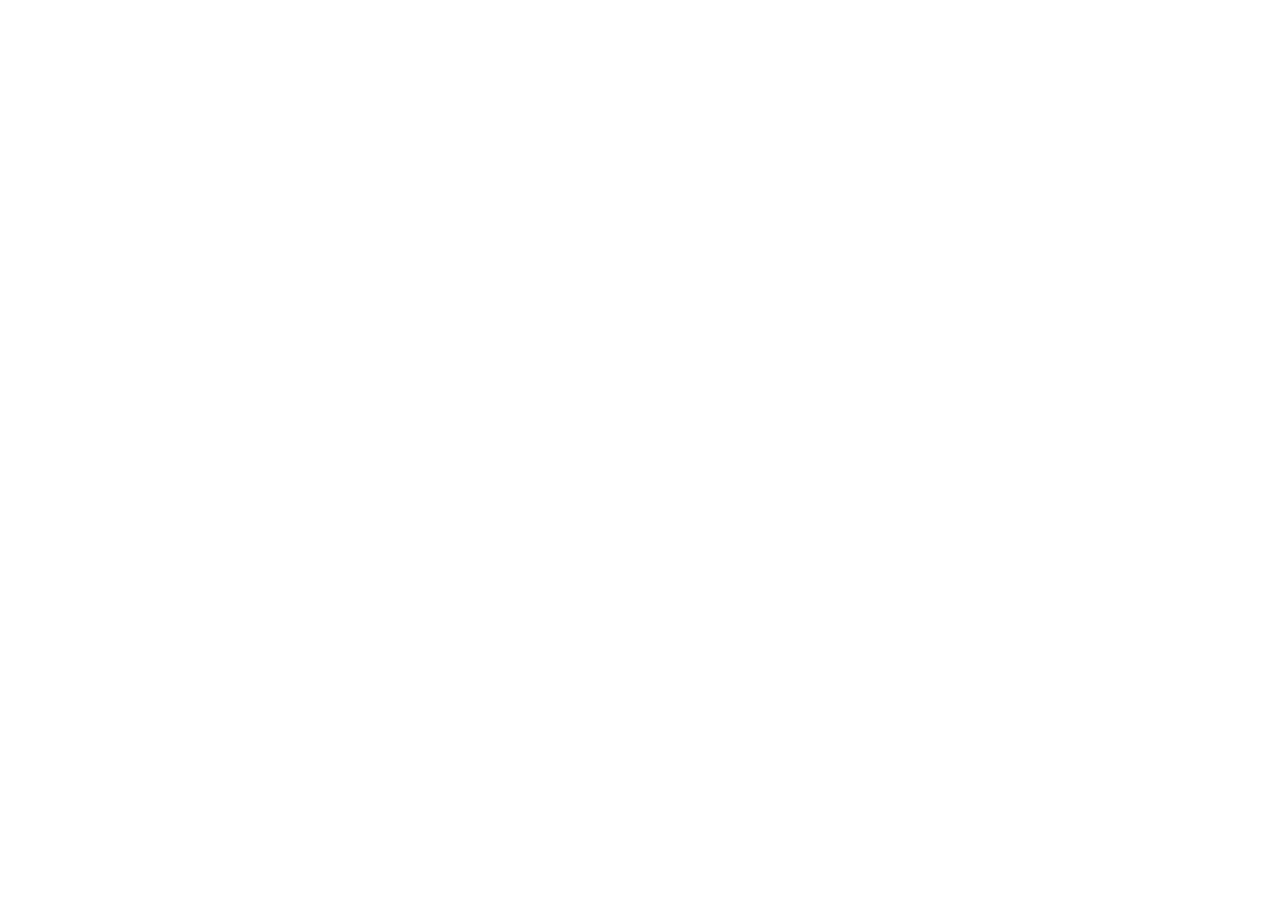
==== _src/templates/index.html @ c3ad6847 "Initial commit" ====
<!DOCTYPE html>
<html lang="es">
<head>
	<meta charset="UTF-8">
	<title>Adalab Web Starter Kit</title>
  <link rel="icon" href="favicon.png"/>
	<link rel="stylesheet" href="assets/css/main.css">
</head>
<body>
  <div class="page">
    <partial src="_header.html" label="Header"></partial>
    <partial src="_main.html" label="Main"></partial>
    <partial src="_link.html" aClass="link__adalab" text="Adalab" url="https://adalab.es"></partial>
    <partial src="_link.html" aClass="link__github" text="GitHub" url="https://github.com"></partial>
  </div>
</body>
</html>
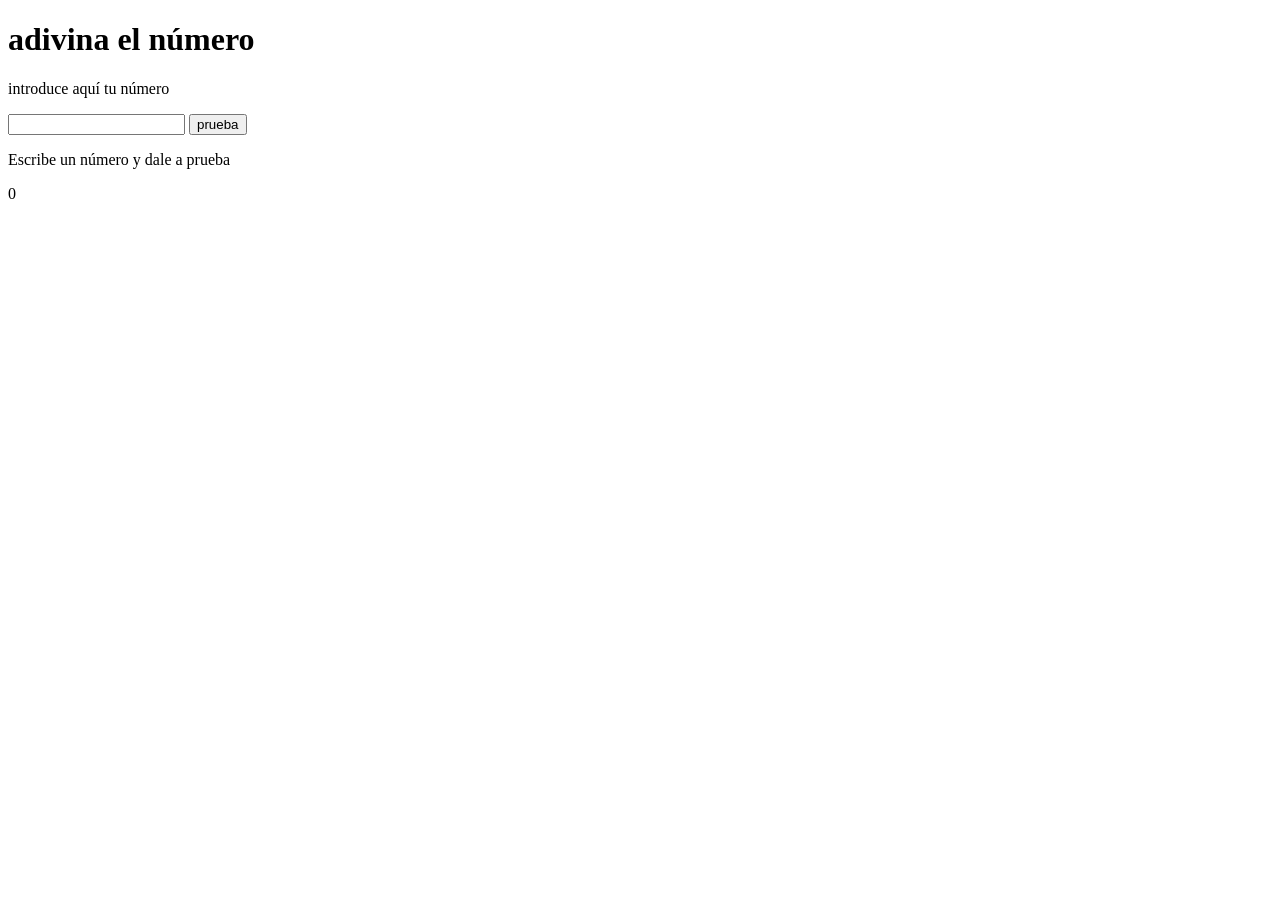
==== commit e9dda9f2: "Add basic html structure and styles" ====
--- a/_src/templates/index.html
+++ b/_src/templates/index.html
@@ -2,16 +2,19 @@
 <html lang="es">
 <head>
 	<meta charset="UTF-8">
-	<title>Adalab Web Starter Kit</title>
+	<title>Adivinar el número</title>
   <link rel="icon" href="favicon.png"/>
 	<link rel="stylesheet" href="assets/css/main.css">
 </head>
 <body>
   <div class="page">
-    <partial src="_header.html" label="Header"></partial>
-    <partial src="_main.html" label="Main"></partial>
-    <partial src="_link.html" aClass="link__adalab" text="Adalab" url="https://adalab.es"></partial>
-    <partial src="_link.html" aClass="link__github" text="GitHub" url="https://github.com"></partial>
+    <h1 class="title">adivina el número</h1>
+    <p class="text">introduce aquí tu número</p>
+    <input type="number" name="number" id="number" class="input">
+    <button type="button" class="btn">prueba</button>
+    <p class="clue">Escribe un número y dale a <span class="try">prueba</span></p>
   </div>
+  <div class="counter">0</div>
+  <script type="text/javascript" src="js/main.js"></script>
 </body>
 </html>
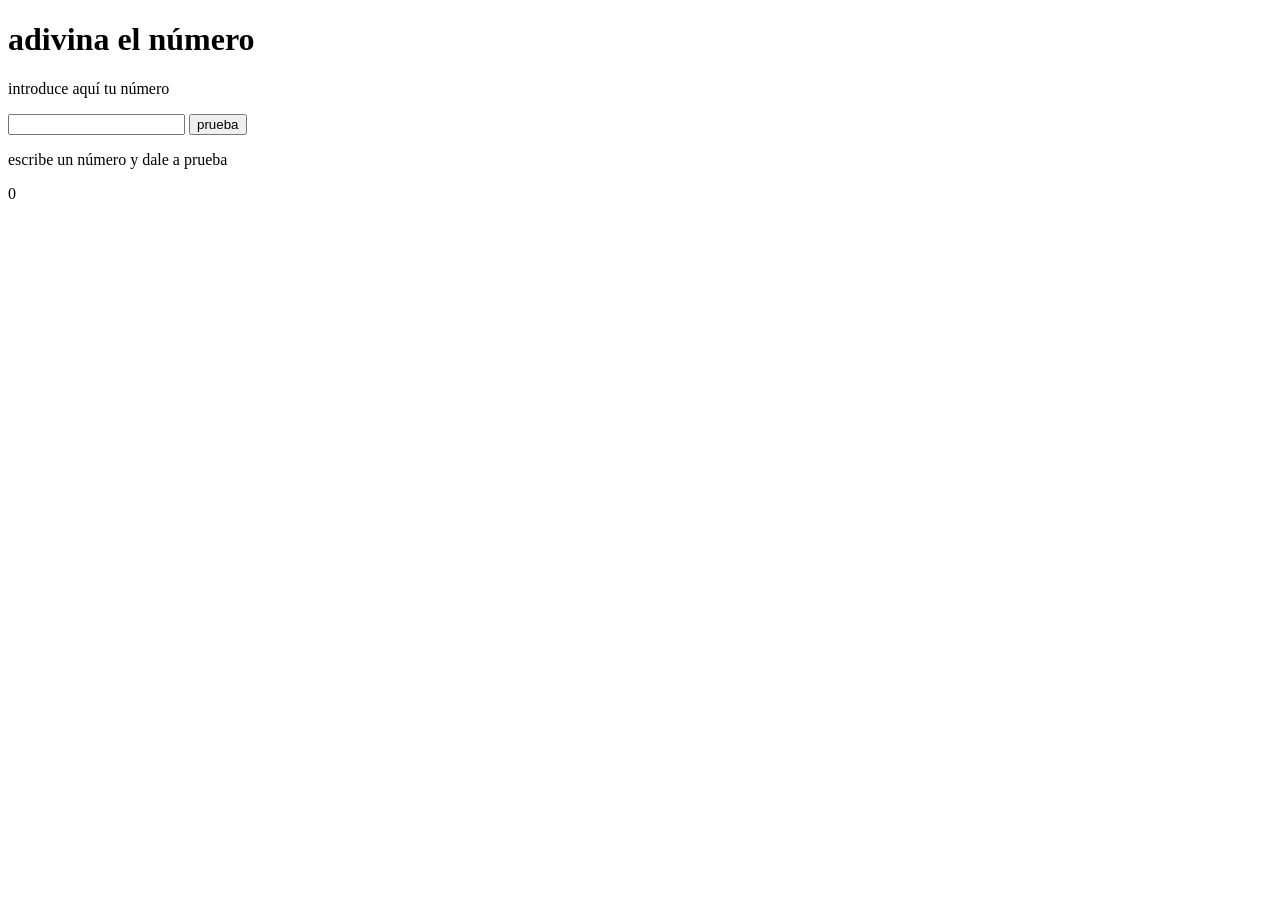
==== commit 188e6ec2: "Add style" ====
--- a/_src/templates/index.html
+++ b/_src/templates/index.html
@@ -1,20 +1,23 @@
 <!DOCTYPE html>
 <html lang="es">
-<head>
-	<meta charset="UTF-8">
-	<title>Adivinar el número</title>
-  <link rel="icon" href="favicon.png"/>
-	<link rel="stylesheet" href="assets/css/main.css">
-</head>
-<body>
-  <div class="page">
-    <h1 class="title">adivina el número</h1>
-    <p class="text">introduce aquí tu número</p>
-    <input type="number" name="number" id="number" class="input">
-    <button type="button" class="btn">prueba</button>
-    <p class="clue">Escribe un número y dale a <span class="try">prueba</span></p>
-  </div>
-  <div class="counter">0</div>
-  <script type="text/javascript" src="js/main.js"></script>
-</body>
+  <head>
+    <meta charset="UTF-8" />
+    <title>Adivinar el número</title>
+    <link rel="icon" href="favicon.png" />
+    <meta name="viewport" content="width=device-width, initial-scale=1" />
+    <link rel="stylesheet" href="assets/css/main.css" />
+  </head>
+  <body class="body">
+    <div class="page">
+      <h1 class="title">adivina el número</h1>
+      <p class="text">introduce aquí tu número</p>
+      <input type="number" name="number" id="number" value="" class="input" />
+      <button type="button" class="btn">prueba</button>
+      <p class="clue">
+        escribe un número y dale a <span class="try">prueba</span>
+      </p>
+    </div>
+    <div class="counter">0</div>
+    <script type="text/javascript" src="../assets/js/main.js"></script>
+  </body>
 </html>
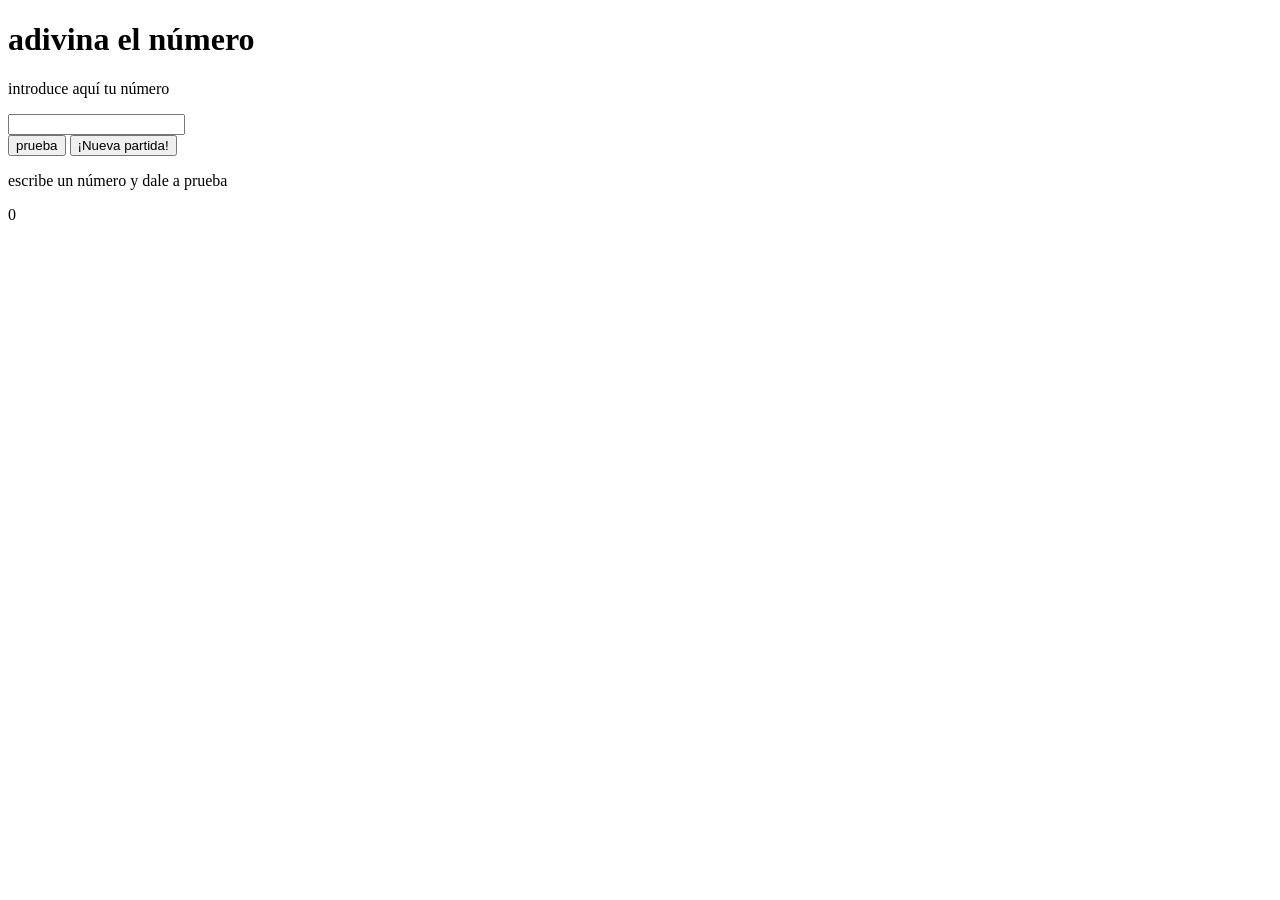
==== commit 279e8344: "MMega commit (I forgot I had the adalaber kit on...)" ====
--- a/_src/templates/index.html
+++ b/_src/templates/index.html
@@ -11,8 +11,11 @@
     <div class="page">
       <h1 class="title">adivina el número</h1>
       <p class="text">introduce aquí tu número</p>
-      <input type="number" name="number" id="number" value="" class="input" />
-      <button type="button" class="btn">prueba</button>
+      <input type="number" name="number" id="number" value="" class="input"/>
+      <div>
+        <button type="button" class="btn">prueba</button>
+        <button type="button" class="reset-btn">¡Nueva partida!</button>
+      </div>
       <p class="clue">
         escribe un número y dale a <span class="try">prueba</span>
       </p>
